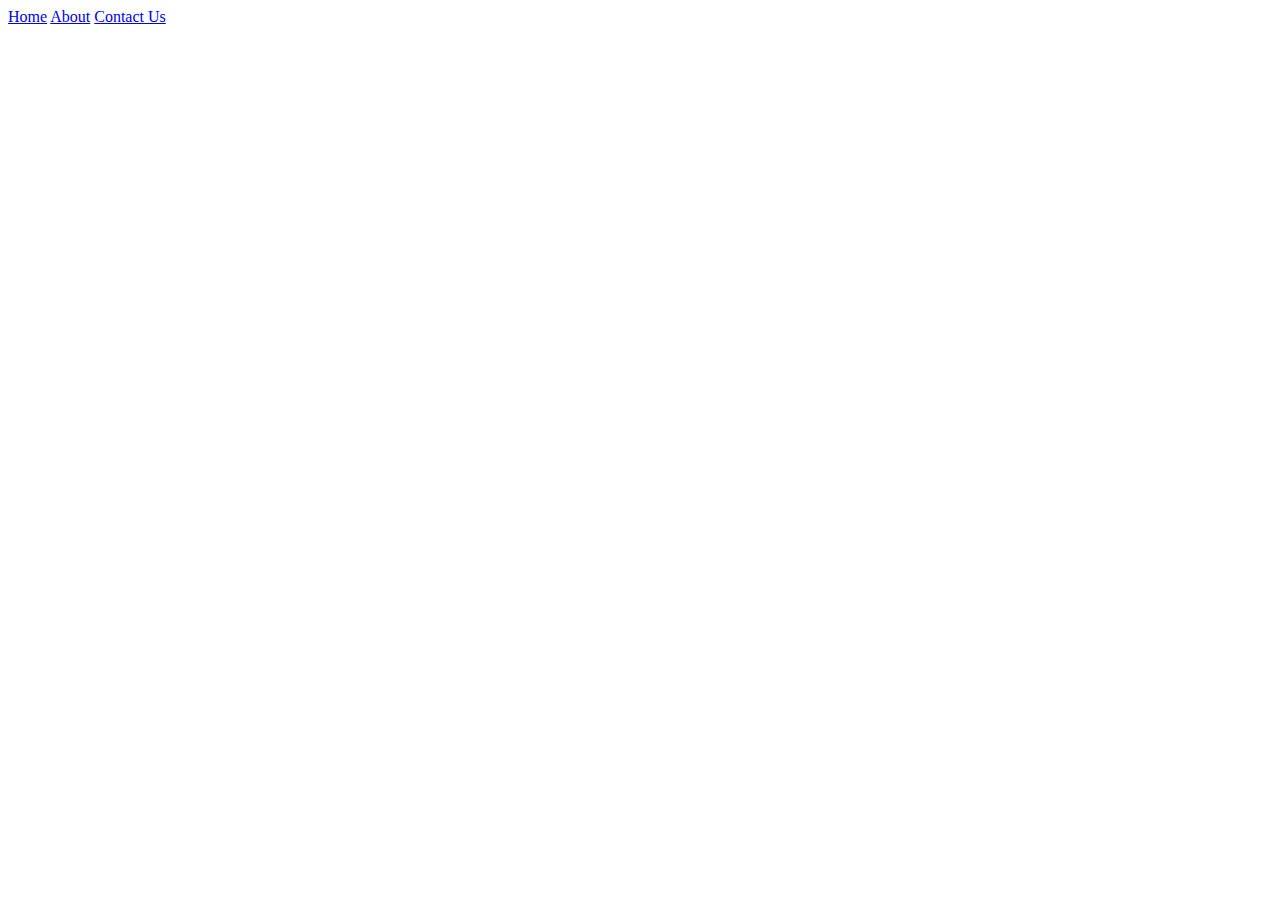
==== index.html @ 1615bdef "create a nav bar for all three pages" ====
<!DOCTYPE html>
<html lang="en">
    <head>
        <title>This is a Responsive Web Page</title>
        <meta charset="UTF-8">
        <meta name="viewport" content="width=device-width, intial-scale=1">
        <link rel="stylesheet" href="./styles/main.css">
    </head>
    <body>
        <nav>
            <a href=index.html>Home</a>
            <a href=game.html>About</a>
            <a href=crazyguy.html>Contact Us</a>
        </nav>
    </body>
</html>
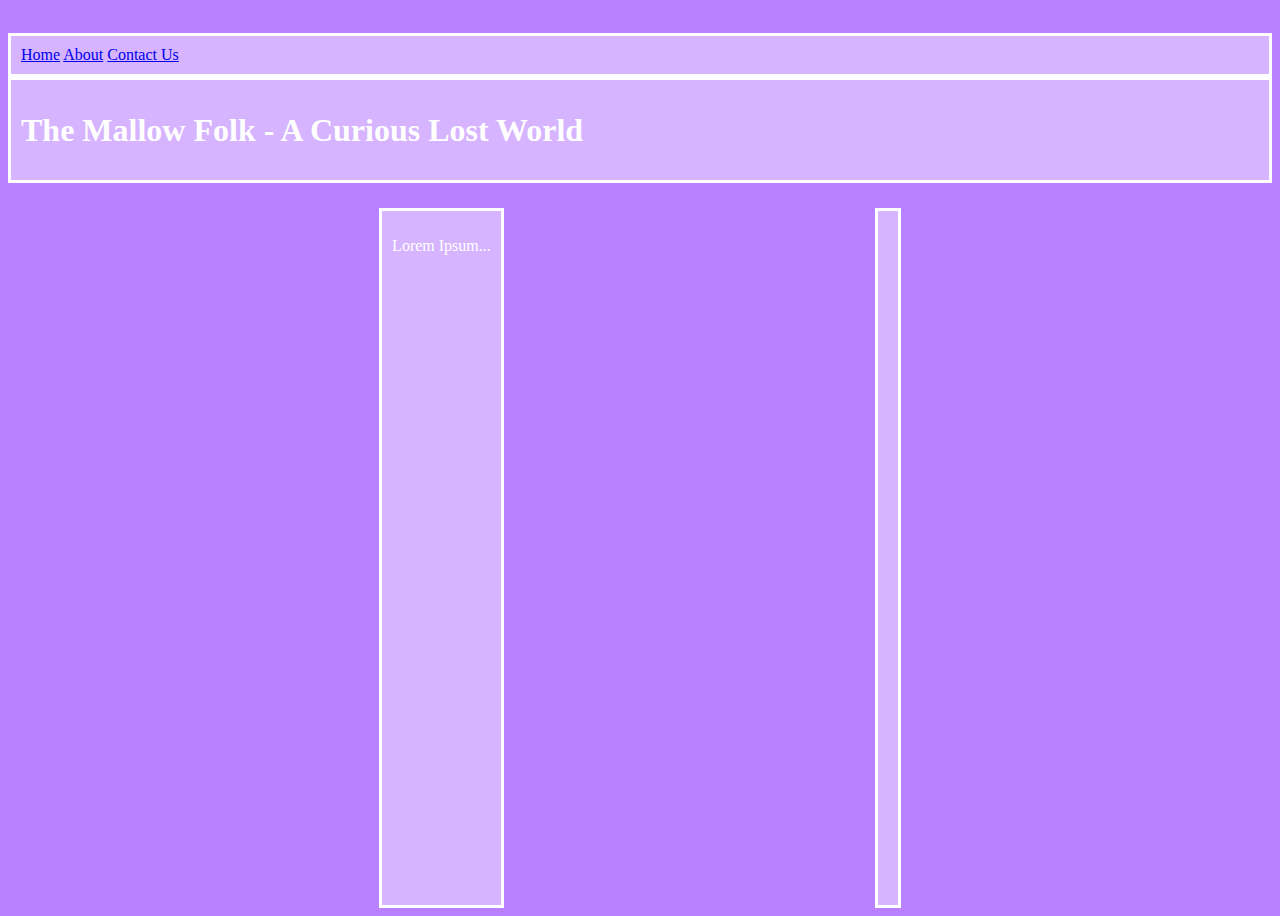
==== commit 44399234: "adding flexboxes" ====
--- a/index.html
+++ b/index.html
@@ -1,16 +1,31 @@
 <!DOCTYPE html>
 <html lang="en">
     <head>
-        <title>This is a Responsive Web Page</title>
+        <title>What if Marshmallows were Alive?</title>
         <meta charset="UTF-8">
         <meta name="viewport" content="width=device-width, intial-scale=1">
-        <link rel="stylesheet" href="./styles/main.css">
+        <link rel="stylesheet" href="./Styles/main.css">
     </head>
     <body>
-        <nav>
-            <a href=index.html>Home</a>
-            <a href=game.html>About</a>
-            <a href=crazyguy.html>Contact Us</a>
-        </nav>
+        <div class="flexbox-container">
+            <div class="flexbox-item" id="flexbox-0">
+                <nav>
+                    <a href=index.html>Home</a>
+                    <a href=game.html>About</a>
+                    <a href=crazyguy.html>Contact Us</a>
+                </nav>
+            </div>
+            <div class="flexbox-item" id="flexbox-1">
+                <h1>The Mallow Folk - A Curious Lost World</h1>
+            </div>
+        </div>
+        <div class="flexbox-container-1">
+            <div class="flexbox-item" id="flexbox-2">
+                <p>Lorem Ipsum...</p>
+            </div>
+            <div class="flexbox-item" id="flexbox-3">
+
+            </div>
+        </div>
     </body>
 </html>--- a/Styles/main.css
+++ b/Styles/main.css
@@ -0,0 +1,45 @@
+.flexbox-container {
+    display: flex;
+    flex-direction: column;
+    justify-content: center;
+    min-height: 200px;
+}
+
+.flexbox-item {
+    border: 3px solid;
+    padding: 10px;
+    margin: 1opx;
+}
+
+#flexbox-0 {
+    background-color: #d6b4ff;
+    color: white;
+}
+
+#flexbox-1 {
+    background-color: #d6b4ff;
+    color: white;
+}
+
+#flexbox-2 {
+    background-color: #d6b4ff;
+    color: white;
+}
+
+#flexbox-3 {
+    background-color: #d6b4ff;
+    color: white;
+}
+
+body {
+    background-color: #b981ff;
+    color: white;
+}
+
+.flexbox-container-1 {
+    display: flex;
+    flex-direction: row;
+    justify-content:space-evenly;
+    min-height: 700px;
+}
+
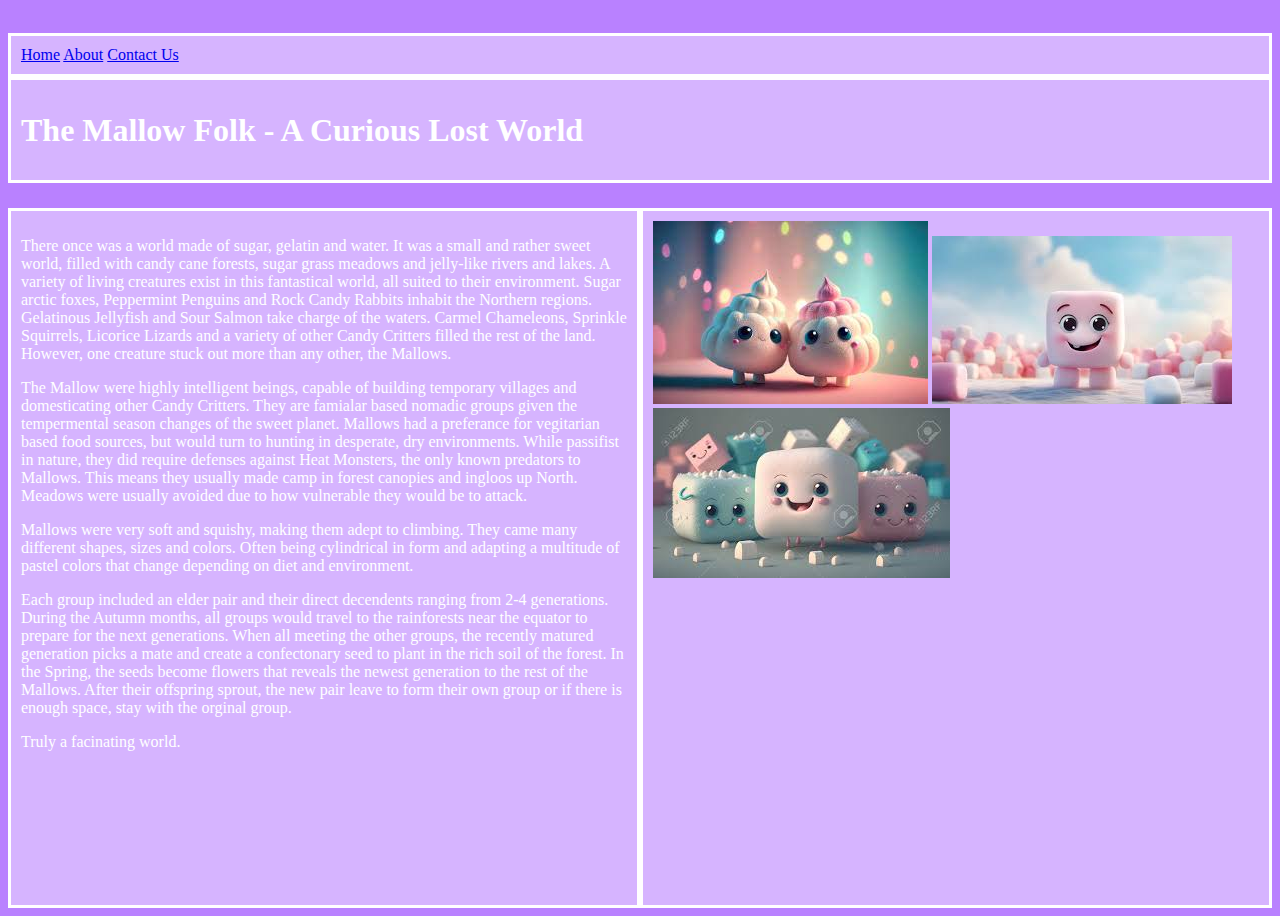
==== commit b3955230: "finishing index" ====
--- a/index.html
+++ b/index.html
@@ -21,10 +21,16 @@
         </div>
         <div class="flexbox-container-1">
             <div class="flexbox-item" id="flexbox-2">
-                <p>Lorem Ipsum...</p>
+                <p>There once was a world made of sugar, gelatin and water. It was a small and rather sweet world, filled with candy cane forests, sugar grass meadows and jelly-like rivers and lakes. A variety of living creatures exist in this fantastical world, all suited to their environment. Sugar arctic foxes, Peppermint Penguins and Rock Candy Rabbits inhabit the Northern regions. Gelatinous Jellyfish and Sour Salmon take charge of the waters. Carmel Chameleons, Sprinkle Squirrels, Licorice Lizards and a variety of other Candy Critters filled the rest of the land. However, one creature stuck out more than any other, the Mallows. </p>
+                <p>The Mallow were highly intelligent beings, capable of building temporary villages and domesticating other Candy Critters. They are famialar based nomadic groups given the tempermental season changes of the sweet planet. Mallows had a preferance for vegitarian based food sources, but would turn to hunting in desperate, dry environments. While passifist in nature, they did require defenses against Heat Monsters, the only known predators to Mallows. This means they usually made camp in forest canopies and ingloos up North. Meadows were usually avoided due to how vulnerable they would be to attack.</p>
+                <p>Mallows were very soft and squishy, making them adept to climbing. They came many different shapes, sizes and colors. Often being cylindrical in form and adapting a multitude of pastel colors that change depending on diet and environment.</p>
+                <p>Each group included an elder pair and their direct decendents ranging from 2-4 generations. During the Autumn months, all groups would travel to the rainforests near the equator to prepare for the next generations. When all meeting the other groups, the recently matured generation picks a mate and create a confectonary seed to plant in the rich soil of the forest. In the Spring, the seeds become flowers that reveals the newest generation to the rest of the Mallows. After their offspring sprout, the new pair leave to form their own group or if there is enough space, stay with the orginal group.</p>
+                <p>Truly a facinating world.</p>
             </div>
             <div class="flexbox-item" id="flexbox-3">
-
+                <img src="./marshmallow1.jpg" alt="A recreation of a Mallow">
+                <img src="./marshmallow2.jpg" alt="Another Mallow recreation">
+                <img src="./marsh3.jpg" alt="A Mallow recreation">
             </div>
         </div>
     </body>
--- a/Styles/main.css
+++ b/Styles/main.css
@@ -24,11 +24,13 @@
 #flexbox-2 {
     background-color: #d6b4ff;
     color: white;
+    width: 50%;
 }
 
 #flexbox-3 {
     background-color: #d6b4ff;
     color: white;
+    width: 50%;
 }
 
 body {
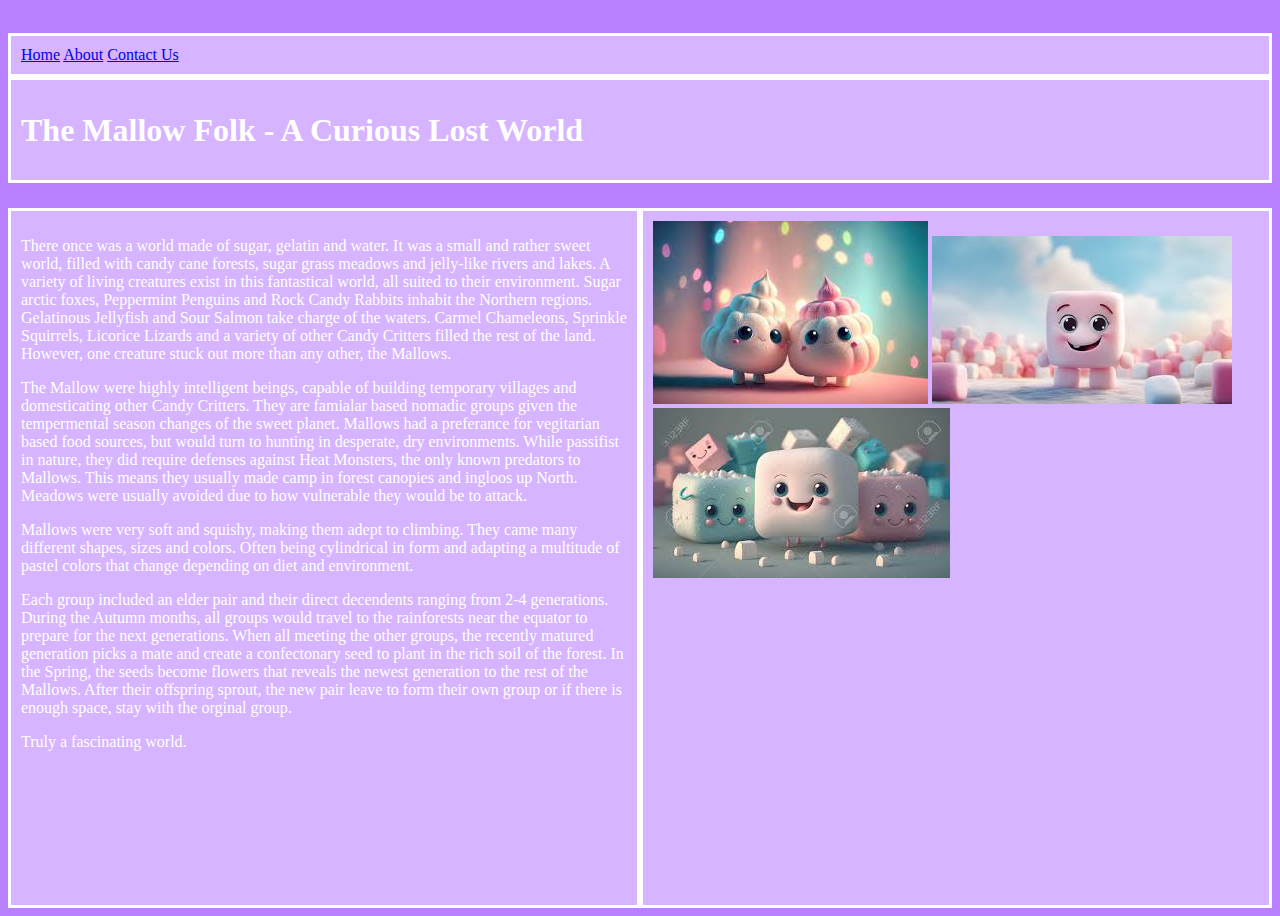
==== commit fcf1dec9: "fiex some spelling errors" ====
--- a/index.html
+++ b/index.html
@@ -25,7 +25,7 @@
                 <p>The Mallow were highly intelligent beings, capable of building temporary villages and domesticating other Candy Critters. They are famialar based nomadic groups given the tempermental season changes of the sweet planet. Mallows had a preferance for vegitarian based food sources, but would turn to hunting in desperate, dry environments. While passifist in nature, they did require defenses against Heat Monsters, the only known predators to Mallows. This means they usually made camp in forest canopies and ingloos up North. Meadows were usually avoided due to how vulnerable they would be to attack.</p>
                 <p>Mallows were very soft and squishy, making them adept to climbing. They came many different shapes, sizes and colors. Often being cylindrical in form and adapting a multitude of pastel colors that change depending on diet and environment.</p>
                 <p>Each group included an elder pair and their direct decendents ranging from 2-4 generations. During the Autumn months, all groups would travel to the rainforests near the equator to prepare for the next generations. When all meeting the other groups, the recently matured generation picks a mate and create a confectonary seed to plant in the rich soil of the forest. In the Spring, the seeds become flowers that reveals the newest generation to the rest of the Mallows. After their offspring sprout, the new pair leave to form their own group or if there is enough space, stay with the orginal group.</p>
-                <p>Truly a facinating world.</p>
+                <p>Truly a fascinating world.</p>
             </div>
             <div class="flexbox-item" id="flexbox-3">
                 <img src="./marshmallow1.jpg" alt="A recreation of a Mallow">
--- a/Styles/main.css
+++ b/Styles/main.css
@@ -44,4 +44,3 @@
     justify-content:space-evenly;
     min-height: 700px;
 }
-
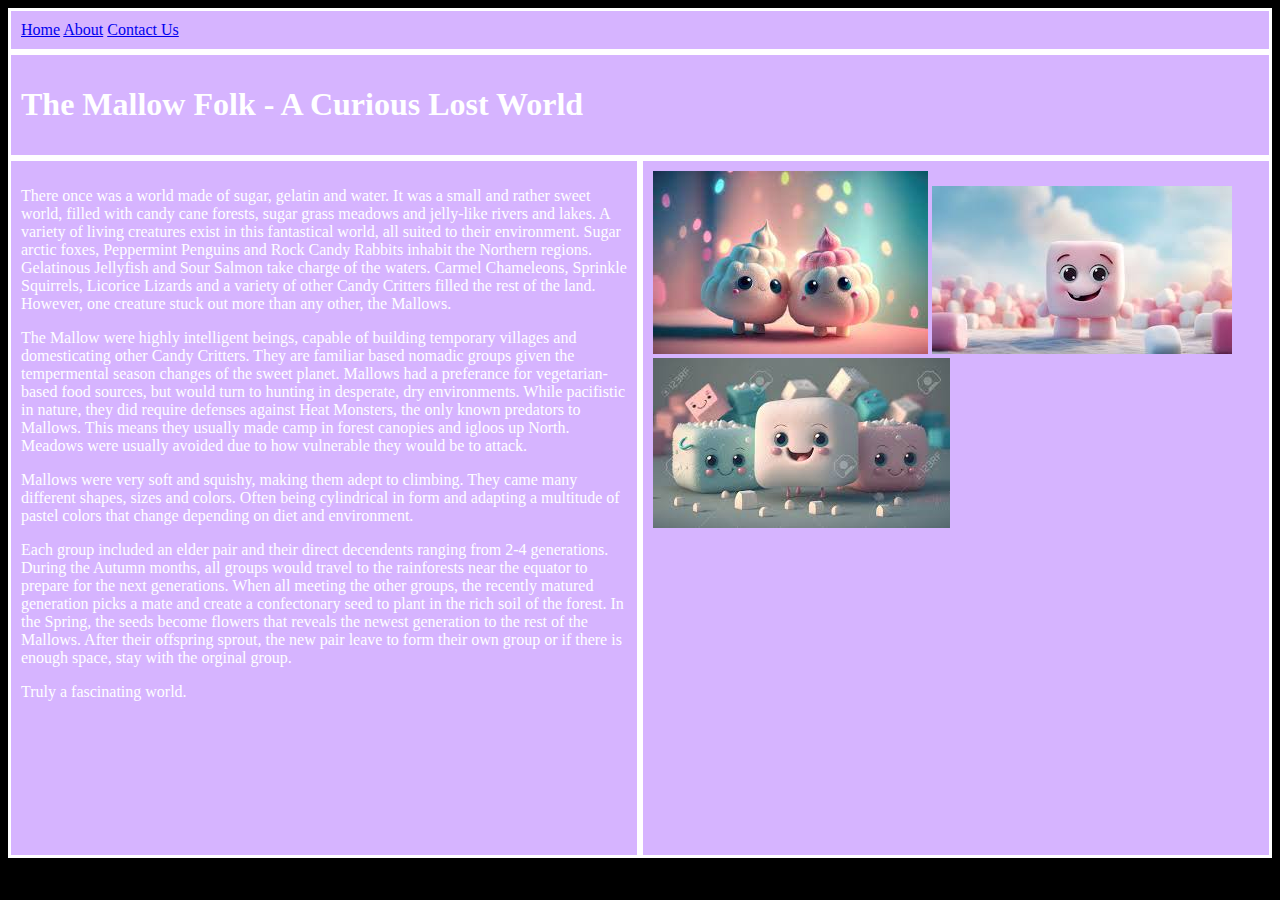
==== commit 3b7d623d: "fixed more spelling errors on pages" ====
--- a/index.html
+++ b/index.html
@@ -22,7 +22,7 @@
         <div class="flexbox-container-1">
             <div class="flexbox-item" id="flexbox-2">
                 <p>There once was a world made of sugar, gelatin and water. It was a small and rather sweet world, filled with candy cane forests, sugar grass meadows and jelly-like rivers and lakes. A variety of living creatures exist in this fantastical world, all suited to their environment. Sugar arctic foxes, Peppermint Penguins and Rock Candy Rabbits inhabit the Northern regions. Gelatinous Jellyfish and Sour Salmon take charge of the waters. Carmel Chameleons, Sprinkle Squirrels, Licorice Lizards and a variety of other Candy Critters filled the rest of the land. However, one creature stuck out more than any other, the Mallows. </p>
-                <p>The Mallow were highly intelligent beings, capable of building temporary villages and domesticating other Candy Critters. They are famialar based nomadic groups given the tempermental season changes of the sweet planet. Mallows had a preferance for vegitarian based food sources, but would turn to hunting in desperate, dry environments. While passifist in nature, they did require defenses against Heat Monsters, the only known predators to Mallows. This means they usually made camp in forest canopies and ingloos up North. Meadows were usually avoided due to how vulnerable they would be to attack.</p>
+                <p>The Mallow were highly intelligent beings, capable of building temporary villages and domesticating other Candy Critters. They are familiar based nomadic groups given the tempermental season changes of the sweet planet. Mallows had a preferance for vegetarian-based food sources, but would turn to hunting in desperate, dry environments. While pacifistic in nature, they did require defenses against Heat Monsters, the only known predators to Mallows. This means they usually made camp in forest canopies and igloos up North. Meadows were usually avoided due to how vulnerable they would be to attack.</p>
                 <p>Mallows were very soft and squishy, making them adept to climbing. They came many different shapes, sizes and colors. Often being cylindrical in form and adapting a multitude of pastel colors that change depending on diet and environment.</p>
                 <p>Each group included an elder pair and their direct decendents ranging from 2-4 generations. During the Autumn months, all groups would travel to the rainforests near the equator to prepare for the next generations. When all meeting the other groups, the recently matured generation picks a mate and create a confectonary seed to plant in the rich soil of the forest. In the Spring, the seeds become flowers that reveals the newest generation to the rest of the Mallows. After their offspring sprout, the new pair leave to form their own group or if there is enough space, stay with the orginal group.</p>
                 <p>Truly a fascinating world.</p>
--- a/Styles/main.css
+++ b/Styles/main.css
@@ -2,7 +2,6 @@
     display: flex;
     flex-direction: column;
     justify-content: center;
-    min-height: 200px;
 }
 
 .flexbox-item {
@@ -34,7 +33,7 @@
 }
 
 body {
-    background-color: #b981ff;
+    background-color: black;
     color: white;
 }
 
